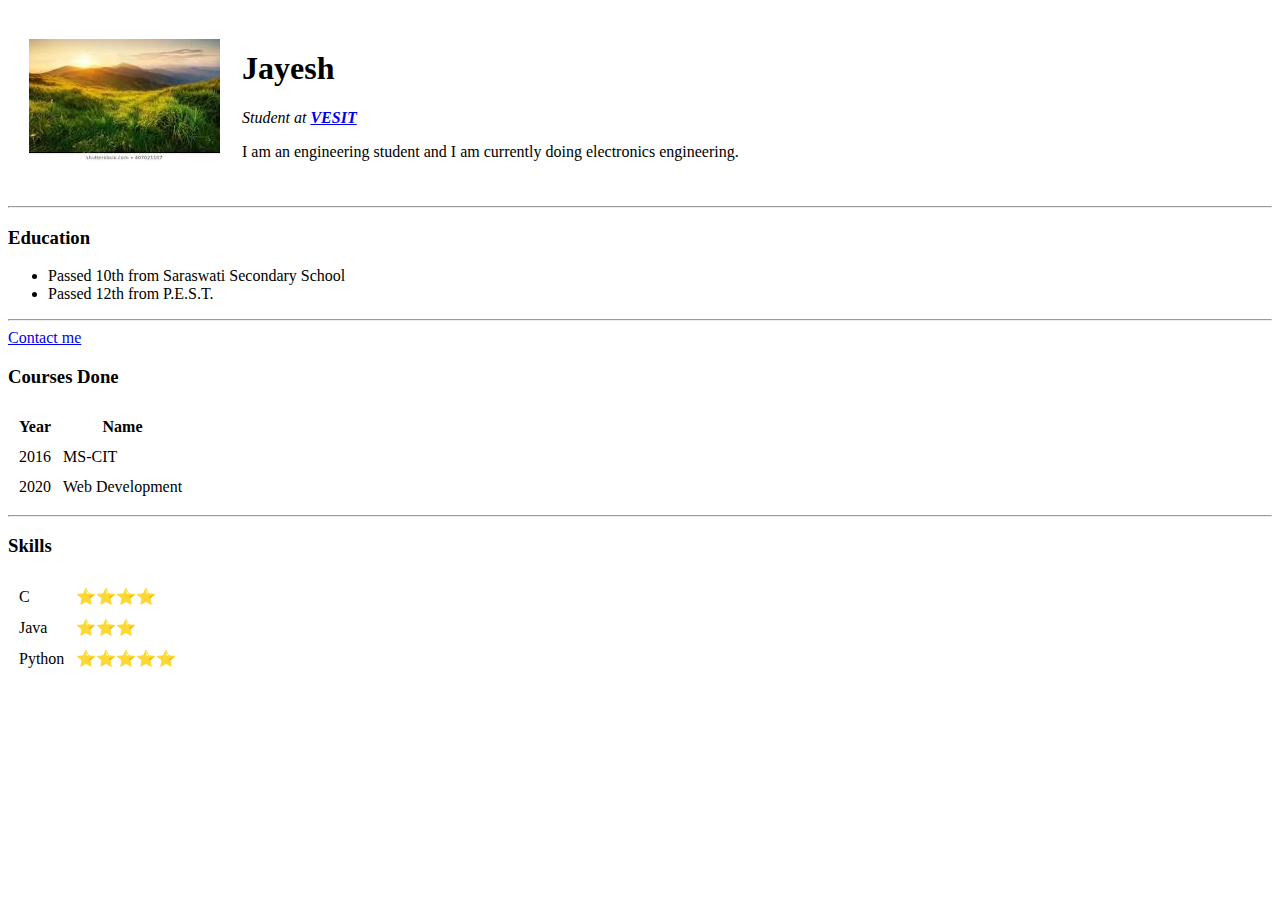
==== index.html @ 0ab484e2 "Add initial cv website files" ====
<!DOCTYPE html> <!-- HTML version Here it is HTML 5 -->
<html lang="en" dir="ltr">

<head>
  <meta charset="utf-8">
  <title>Jayesh's Personal Site</title>
</head>

<body>
  <table cellspacing="20">
    <tr>
      <td><img src="Profile.jpg" alt="Profile Picture"></td>
      <td>
        <h1>Jayesh</h1>
        <p><em>Student at <strong><a href="https://ves.ac.in/vesit/">VESIT</a></strong></em></p>
        <p>I am an engineering student and I am currently doing electronics engineering.</p>
      </td>
    </tr>
  </table>
  <hr>
  <h3>Education</h3>
  <ul>
    <li>Passed 10th from Saraswati Secondary School</li>
    <li>Passed 12th from P.E.S.T.</li>
  </ul>
  <hr>
  <a href="contact.html">Contact me</a>
  <h3>Courses Done</h3>
  <table cellspacing="10">
    <thead>
      <tr>
        <th>Year</th>
        <th>Name</th>
      </tr>
    </thead>
    <tbody>
      <tr>
        <td>2016</td>
        <td>MS-CIT</td>
      </tr>
      <tr>
        <td>2020</td>
        <td>Web Development</td>
      </tr>
    </tbody>
  </table>
  <hr>
  <h3>Skills</h3>
  <table cellspacing="10">
    <tr>
      <td>C</td>
      <td>⭐⭐⭐⭐</td>
    </tr>
    <tr>
      <td>Java</td>
      <td>⭐⭐⭐</td>
    </tr>
    <tr>
      <td>Python</td>
      <td>⭐⭐⭐⭐⭐</td>
    </tr>
  </table>
</body>
</html>
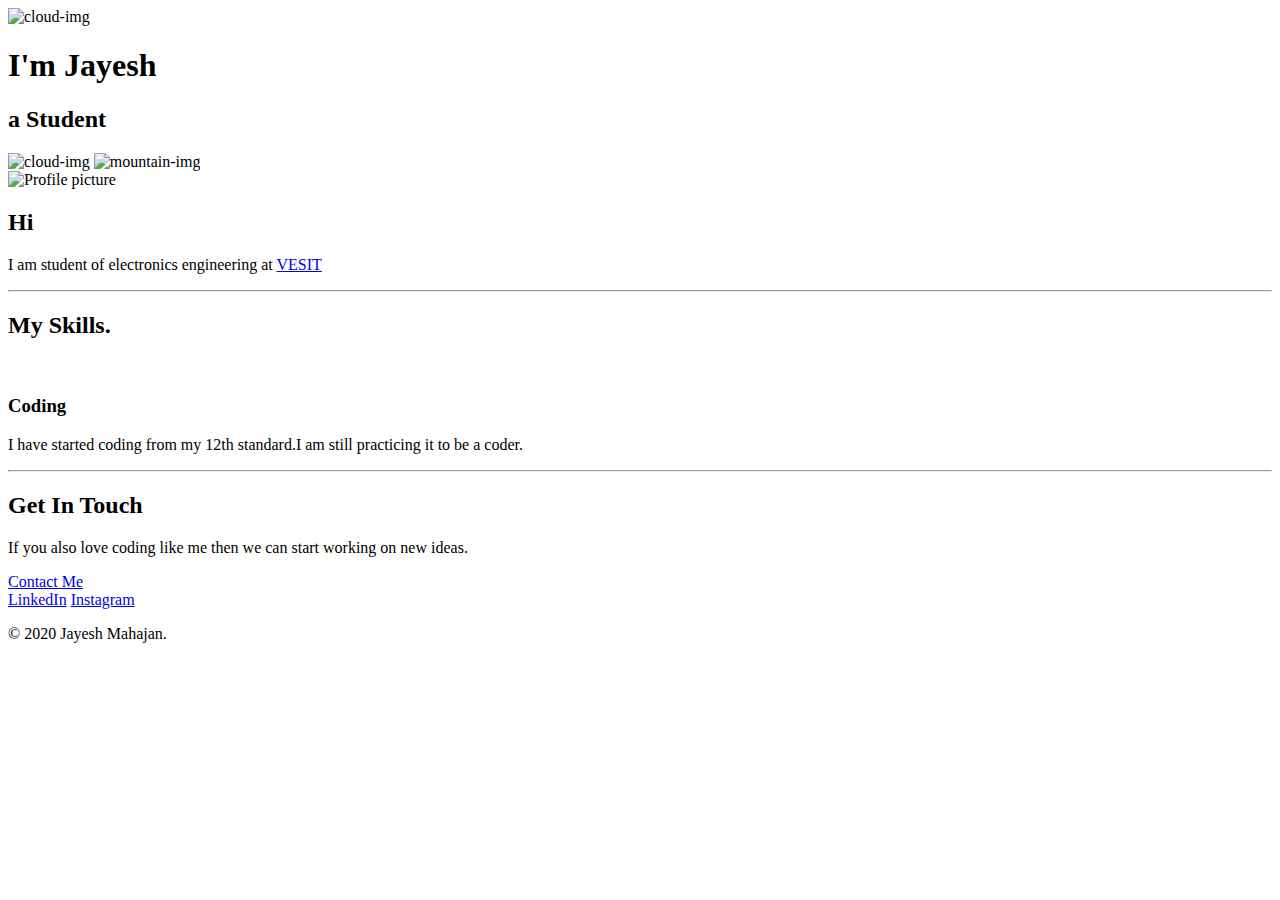
==== commit c9a23c04: "Add files via upload" ====
--- a/index.html
+++ b/index.html
@@ -1,64 +1,48 @@
-<!DOCTYPE html> <!-- HTML version Here it is HTML 5 -->
+<!DOCTYPE html>
 <html lang="en" dir="ltr">
+  <head>
+    <meta charset="utf-8">
+    <title>Jayesh</title>
+    <link rel="stylesheet" href="css/styles.css"
+    <link rel="icon" href="favicon.ico">
+    <link href="https://fonts.googleapis.com/css2?family=Merriweather:wght@300&family=Montserrat:wght@200&family=Sacramento&display=swap" rel="stylesheet">
+  </head>
+  <body>
+    <div class="top-container">
+      <img class="top-cloud" src="images/cloud.png" alt="cloud-img">
+      <h1>I'm Jayesh</h1>
+      <h2>a Student</h2>
+      <img class="bottom-cloud" src="images/cloud.png" alt="cloud-img">
+      <img src="images/mountain.png" alt="mountain-img">
+    </div>
 
-<head>
-  <meta charset="utf-8">
-  <title>Jayesh's Personal Site</title>
-</head>
+    <div class="middle-container">
+      <div class="profile">
+        <img src="images/Profile.jpg" alt="Profile picture">
+        <h2>Hi</h2>
+        <p class="info">I am student of electronics engineering at <a href="https://ves.ac.in/vesit/">VESIT</a></p>
+      </div>
+      <hr>
+      <div class="skills">
+        <h2>My Skills.</h2>
+        <div class="skill-row">
+          <img class="code" src="https://t4.ftcdn.net/jpg/03/23/34/23/240_F_323342327_NSF5sxbVoVfWuEIFB33naH7QZcPPvdZ9.jpg" alt="">
+          <h3>Coding</h3>
+          <p>I have started coding from my 12th standard.I am still practicing it to be a coder.</p>
+      </div>
+      <hr>
+      <div class="contact-me">
+        <h2>Get In Touch</h2>
+        <p class="contact">If you also love coding like me then we can start working on new ideas.</p>
+        <a class="redbutton" href="mailto:jayeshmahajan1932000@gmail.com">Contact Me</a>
+      </div>
+    </div>
 
-<body>
-  <table cellspacing="20">
-    <tr>
-      <td><img src="Profile.jpg" alt="Profile Picture"></td>
-      <td>
-        <h1>Jayesh</h1>
-        <p><em>Student at <strong><a href="https://ves.ac.in/vesit/">VESIT</a></strong></em></p>
-        <p>I am an engineering student and I am currently doing electronics engineering.</p>
-      </td>
-    </tr>
-  </table>
-  <hr>
-  <h3>Education</h3>
-  <ul>
-    <li>Passed 10th from Saraswati Secondary School</li>
-    <li>Passed 12th from P.E.S.T.</li>
-  </ul>
-  <hr>
-  <a href="contact.html">Contact me</a>
-  <h3>Courses Done</h3>
-  <table cellspacing="10">
-    <thead>
-      <tr>
-        <th>Year</th>
-        <th>Name</th>
-      </tr>
-    </thead>
-    <tbody>
-      <tr>
-        <td>2016</td>
-        <td>MS-CIT</td>
-      </tr>
-      <tr>
-        <td>2020</td>
-        <td>Web Development</td>
-      </tr>
-    </tbody>
-  </table>
-  <hr>
-  <h3>Skills</h3>
-  <table cellspacing="10">
-    <tr>
-      <td>C</td>
-      <td>⭐⭐⭐⭐</td>
-    </tr>
-    <tr>
-      <td>Java</td>
-      <td>⭐⭐⭐</td>
-    </tr>
-    <tr>
-      <td>Python</td>
-      <td>⭐⭐⭐⭐⭐</td>
-    </tr>
-  </table>
-</body>
+    <div class="bottom-container">
+      <a class="footer-link" href="https://www.linkedin.com/">LinkedIn</a>
+      <a class="footer-link" href="https://instagram.com/">Instagram</a>
+      <p class="copyright">© 2020 Jayesh Mahajan.</p>
+    </div>
+
+  </body>
 </html>
